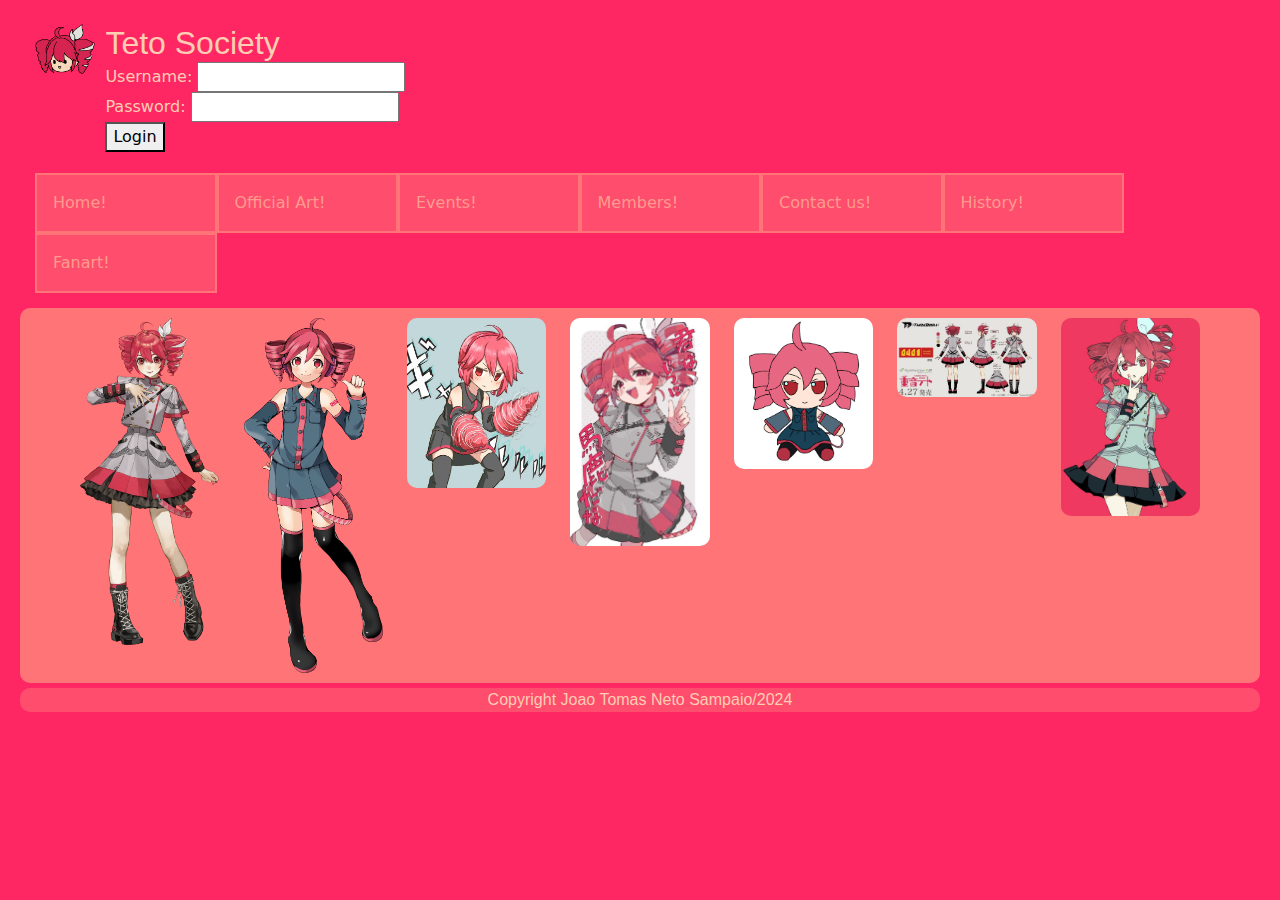
==== community_fan_art.html @ 1012e7b8 "added 2 additional pages" ====
<html>
    <!--header with bootstrap and css-->
    <head>
        <link href="https://cdn.jsdelivr.net/npm/bootstrap@5.3.3/dist/css/bootstrap.min.css" rel="stylesheet" integrity="sha384-QWTKZyjpPEjISv5WaRU9OFeRpok6YctnYmDr5pNlyT2bRjXh0JMhjY6hW+ALEwIH" crossorigin="anonymous">
        <script src="https://cdn.jsdelivr.net/npm/bootstrap@5.3.3/dist/js/bootstrap.bundle.min.js" integrity="sha384-YvpcrYf0tY3lHB60NNkmXc5s9fDVZLESaAA55NDzOxhy9GkcIdslK1eN7N6jIeHz" crossorigin="anonymous"></script>
        <title>Teto Society</title>
        <link rel='stylesheet' href="css/main.css">
    </head>

    <body>
        <!--Title and Login-->
        <header>
            <img src="images/tetochibiface.png" alt="Teto" id="logo"/>
            <h1>Teto Society</h1>
            <fieldset class="login">
              <label for="name" class="loginText">Username:</label>
              <input class="loginBoxes" alt="Insert username" type="text" id="name" name="name">
              <br>
              <label for="name" class="loginText">Password:</label>
              <input class="loginBoxes" type="text" id="password" name="password">
              <br>
              <button  type="button" onclick="alert('You have been logged in!')" class="loginButton">Login</button>
          </fieldset>
          <script>
            var counter = 2;
            function login(){
            if(counter % 2 == 0){
            alert('You have been logged in!');
            }
            else {
            alert('You have been logged out!');
            }
            counter += 1;
            }
            </script>
        </header>
    <!--navigation bar-->
        <nav>
            <ul>
                <li><a class="active" href='index.html'>Home!</a></li>
                <li><a class="active" href='img_gallery.html'>Official Art!</a></li>
                <li><a class="active" href='event_calendar.html'>Events!</a></li>
                <li><a class="active" href='currently_members.html'>Members!</a></li>
                <li><a class="active" href='contact_us.html'>Contact us!</a></li>
                <li><a class="active" href='history.html'>History!</a></li>
                <li><a class="active" href='community_fan_art.html'>Fanart!</a></li>
            </ul>
        </nav>
    <!--image gallery-->
        <main>
            <div id="img-gallery" class="container">
                <div class="row">
                    <div class="col-sm">
                        <img src="images/new kasane teto.png" class="gallery-img"
                        onmouseover="this.className='highlight';" 
                        onmouseout="this.className='gallery-img';"/>
                    </div>
                    <div class="col-sm">
                        <img src="images/old kasane teto.png" class="gallery-img"
                        onmouseover="this.className='highlight';" 
                        onmouseout="this.className='gallery-img';"/>
                    </div>
                    <div class="col-sm">
                        <img src="images/teto drill.png" class="gallery-img"
                        onmouseover="this.className='highlight';" 
                        onmouseout="this.className='gallery-img';"/>
                    </div>
                    <div class="col-sm">
                        <img src="images/teto fan art.png" class="gallery-img"
                        onmouseover="this.className='highlight';" 
                        onmouseout="this.className='gallery-img';"/>
                    </div>
                    <div class="col-sm">
                        <img src="images/tetoplush.png" class="gallery-img"
                        onmouseover="this.className='highlight';" 
                        onmouseout="this.className='gallery-img';"/>
                    </div>
                    <div class="col-sm">
                        <img src="images/Kasane Teto.jpeg" class="gallery-img"
                        onmouseover="this.className='highlight';" 
                        onmouseout="this.className='gallery-img';"/>
                    </div>
                    <div class="col-sm">
                        <img src="images/kasanetetofanart.jpg" class="gallery-img"
                        onmouseover="this.className='highlight';" 
                        onmouseout="this.className='gallery-img';"/>
                    </div>
                </div>
            </div>
                
        </main>

        <aside> </aside>
    <!--Copyright-->
        <footer><p>Copyright Joao Tomas Neto Sampaio/2024</p> </footer>
            
    </body>
</html>
---- css/main.css ----
/*twitter*/

.twitter-timeline{
    margin: auto;
    margin-right: 5px;
}

/*images and gallery*/

#home-carousel{
    width: 200px;
    height: auto;
    margin: auto;
}

.gallery-img{
    width: 100%;
}

#img-gallery{
    padding: 10px;
}

#img--gallery.row{
    margin-bottom: 10px;
}

img {
    width: 200px;
    border-radius: 10px;
}

a:visited, a:link {
    color: #ff9b8e;
}

/*header*/

header{
    text-align: left;
    padding: 4px;
    padding-left: 1%;
    margin: 3px;
    padding-bottom: 6px;
}

#logo{
    height: 50px;
    width: 60px;
    float: left;
    margin-right: 10px;
}

/*body*/

body{
    margin: 20px;
    background-color: #ff2664;
    border-top-left-radius: 10px;
    border-top-right-radius: 10px;
}

h1,h2,h3,h4,h5,h6,p{
    font-family: Verdana, Geneva, Tahoma, sans-serif;
    color: #ffcdb2
}

h1{
    font-size: xx-large;
    display: inline;
    text-align: center;
}

h3{
    font-size: x-large;
    text-align: center;
}

p{
    font-size: medium;
    text-align: center;
}

main{
    background-color: #ff7477;
    border-radius: 10px;
}

aside{
    background-color: #ff7477;
}

footer{
    background-color: #ff4d6d;
    border-radius: 10px;
}

/*navigation bar*/

nav ul{
    margin: 10px;
    padding: 5px;
    overflow: hidden;
}

nav li{
    border: 2px solid #ff7477;
    background-color: #ff4d6d;
    list-style-type: none;
    float: left;
    width: 15%;
    padding: 16px;
}

nav li a{
    color: #ff9b8e;
    text-align: center;
    text-decoration: none;
}

nav li:hover{
    background-color: #ff4d6d;
}

.active{
    background-color: #ff4d6d;
}

/*event table*/

table{
    margin: auto;
    font: optional;
    border-collapse: collapse;
    color: #ffcdb2;
    
}

table td,table th{
    border: 5px solid #ffcdb2;

}

table tr:nth-child(even){
    background-color: #ff4d6d;
}

table tr:hover{
    background-color: #ff4d6d;
}

table th{
    background-color: #ff7477;
    color: #ffcdb2;
}

.Event{
    margin: 30px
}

/*fieldset*/

fieldset{
    color: #ffcdb2;
}

/*aside*/

aside{
    margin: 5px;
    border-radius: 20px
}

/*Teto Plush*/

#tetoplush{
    margin: 10px;
    margin-right: auto;
}

#plushtext{
    margin-right: 300px;
}

/*history*/

.history{
    margin: 20px;
    padding-top: 1px;
    padding-bottom: 1px;
}
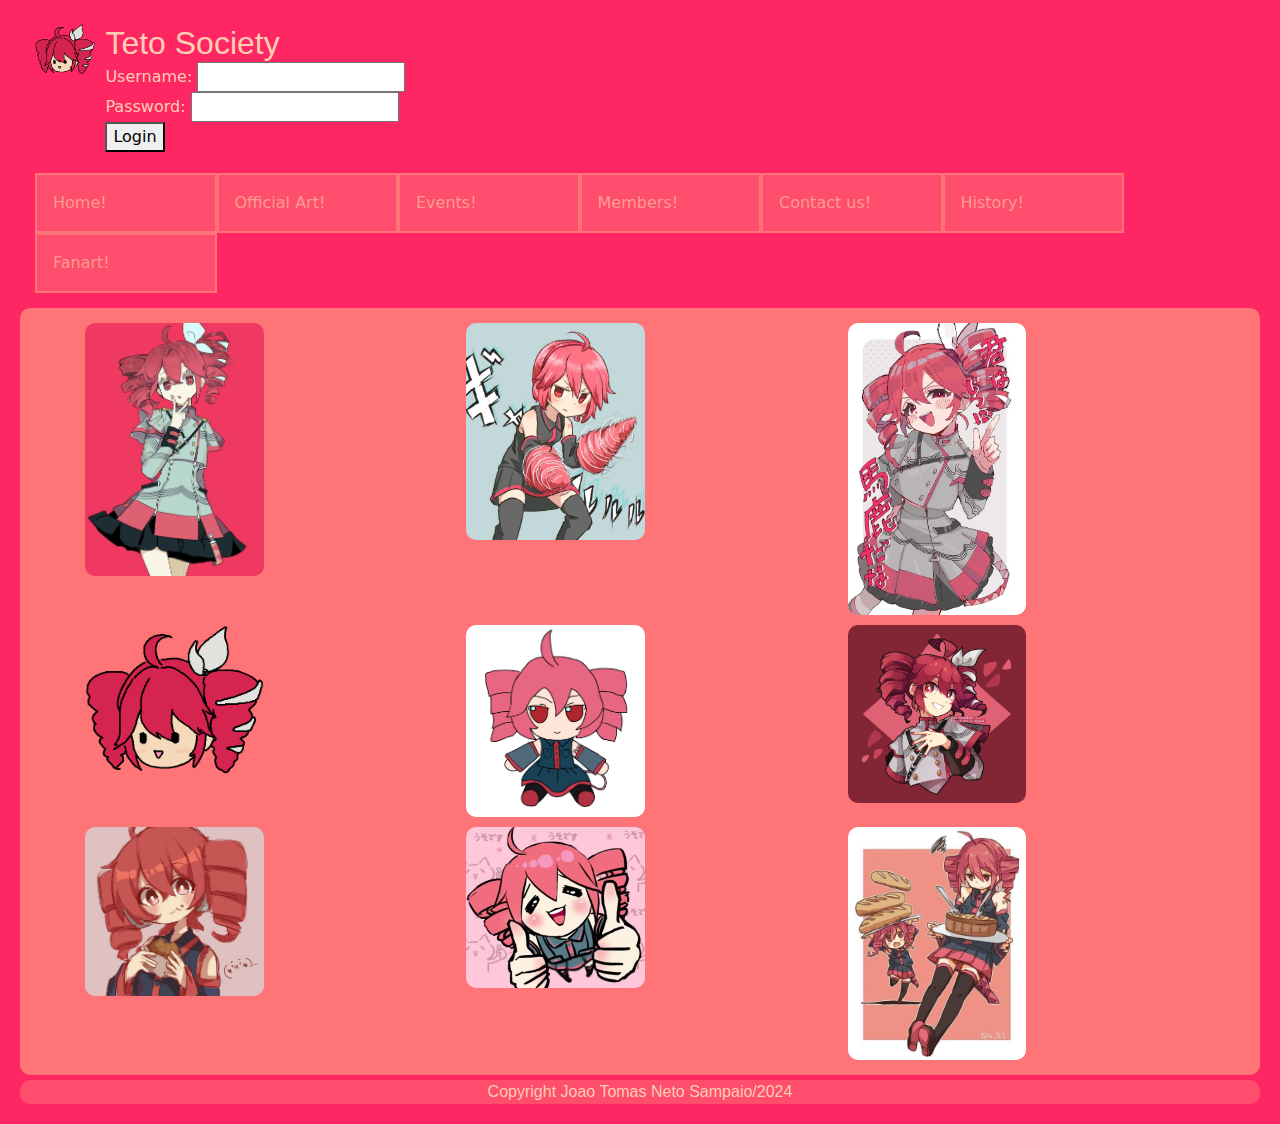
==== commit 80f0e21e: "finished up" ====
--- a/community_fan_art.html
+++ b/community_fan_art.html
@@ -51,12 +51,7 @@
             <div id="img-gallery" class="container">
                 <div class="row">
                     <div class="col-sm">
-                        <img src="images/new kasane teto.png" class="gallery-img"
-                        onmouseover="this.className='highlight';" 
-                        onmouseout="this.className='gallery-img';"/>
-                    </div>
-                    <div class="col-sm">
-                        <img src="images/old kasane teto.png" class="gallery-img"
+                        <img src="images/kasanetetofanart.jpg" class="gallery-img"
                         onmouseover="this.className='highlight';" 
                         onmouseout="this.className='gallery-img';"/>
                     </div>
@@ -70,18 +65,37 @@
                         onmouseover="this.className='highlight';" 
                         onmouseout="this.className='gallery-img';"/>
                     </div>
+                </div>
+                <div class="row">
+                    <div class="col-sm">
+                        <img src="images/tetochibiface.png" class="gallery-img"
+                        onmouseover="this.className='highlight';" 
+                        onmouseout="this.className='gallery-img';"/>
+                    </div>
                     <div class="col-sm">
                         <img src="images/tetoplush.png" class="gallery-img"
                         onmouseover="this.className='highlight';" 
                         onmouseout="this.className='gallery-img';"/>
                     </div>
                     <div class="col-sm">
-                        <img src="images/Kasane Teto.jpeg" class="gallery-img"
+                        <img src="images/teto fanart 2.png" class="gallery-img"
+                        onmouseover="this.className='highlight';" 
+                        onmouseout="this.className='gallery-img';"/>
+                    </div>
+                </div>
+                <div class="row">
+                    <div class="col-sm">
+                        <img src="images/Kasane Teto (1).jpeg" class="gallery-img"
                         onmouseover="this.className='highlight';" 
                         onmouseout="this.className='gallery-img';"/>
                     </div>
                     <div class="col-sm">
-                        <img src="images/kasanetetofanart.jpg" class="gallery-img"
+                        <img src="images/teto fanart 3.jpeg" class="gallery-img"
+                        onmouseover="this.className='highlight';" 
+                        onmouseout="this.className='gallery-img';"/>
+                    </div>
+                    <div class="col-sm">
+                        <img src="images/UTAULOID Kasane Teto_.jpeg" class="gallery-img"
                         onmouseover="this.className='highlight';" 
                         onmouseout="this.className='gallery-img';"/>
                     </div>
--- a/css/main.css
+++ b/css/main.css
@@ -14,7 +14,8 @@
 }
 
 .gallery-img{
-    width: 100%;
+    width: 50%;
+    margin: 5px;
 }
 
 #img-gallery{
